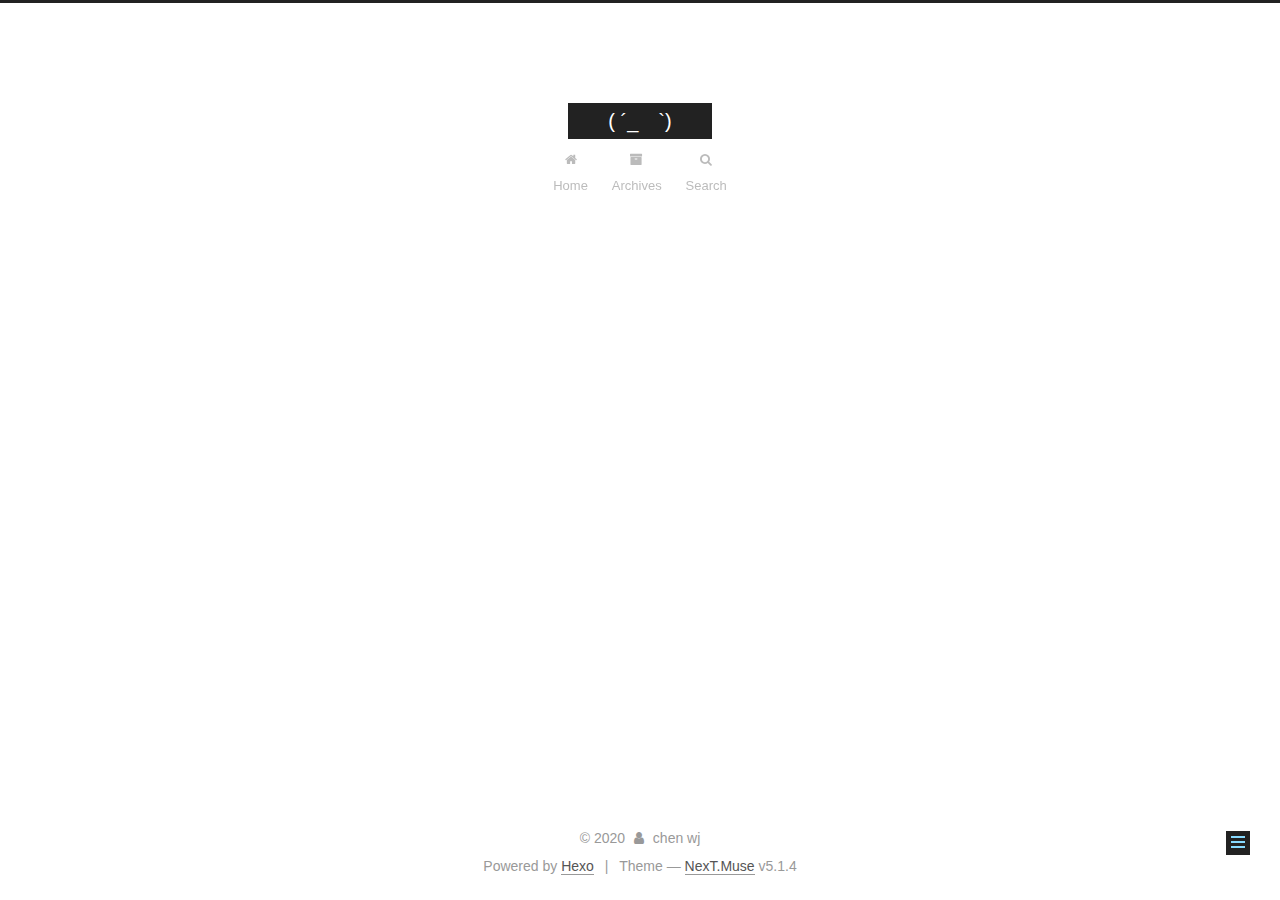
==== about/index.html @ 07bb6205 "Site updated: 2020-03-21 17:25:52" ====
<!DOCTYPE html>



  


<html class="theme-next muse use-motion" lang="zh">
<head>
  <meta charset="UTF-8"/>
<meta http-equiv="X-UA-Compatible" content="IE=edge" />
<meta name="viewport" content="width=device-width, initial-scale=1, maximum-scale=1"/>
<meta name="theme-color" content="#222">









<meta http-equiv="Cache-Control" content="no-transform" />
<meta http-equiv="Cache-Control" content="no-siteapp" />
















  
  
  <link href="/lib/fancybox/source/jquery.fancybox.css?v=2.1.5" rel="stylesheet" type="text/css" />







<link href="/lib/font-awesome/css/font-awesome.min.css?v=4.6.2" rel="stylesheet" type="text/css" />

<link href="/css/main.css?v=5.1.4" rel="stylesheet" type="text/css" />


  <link rel="apple-touch-icon" sizes="180x180" href="/images/apple-touch-icon-next.png?v=5.1.4">


  <link rel="icon" type="image/png" sizes="32x32" href="/images/favicon-32x32-next.png?v=5.1.4">


  <link rel="icon" type="image/png" sizes="16x16" href="/images/favicon-16x16-next.png?v=5.1.4">


  <link rel="mask-icon" href="/images/logo.svg?v=5.1.4" color="#222">





  <meta name="keywords" content="Hexo, NexT" />










<meta property="og:type" content="website">
<meta property="og:title" content="about">
<meta property="og:url" content="http://yoursite.com/about/index.html">
<meta property="og:site_name" content="( ´_ゝ&#96;)">
<meta property="og:locale" content="zh">
<meta property="article:published_time" content="2020-03-21T09:19:40.000Z">
<meta property="article:modified_time" content="2020-03-21T09:19:40.136Z">
<meta property="article:author" content="chen wj">
<meta name="twitter:card" content="summary">



<script type="text/javascript" id="hexo.configurations">
  var NexT = window.NexT || {};
  var CONFIG = {
    root: '/',
    scheme: 'Muse',
    version: '5.1.4',
    sidebar: {"position":"left","display":"post","offset":12,"b2t":false,"scrollpercent":false,"onmobile":false},
    fancybox: true,
    tabs: true,
    motion: {"enable":true,"async":false,"transition":{"post_block":"fadeIn","post_header":"slideDownIn","post_body":"slideDownIn","coll_header":"slideLeftIn","sidebar":"slideUpIn"}},
    duoshuo: {
      userId: '0',
      author: 'Author'
    },
    algolia: {
      applicationID: '',
      apiKey: '',
      indexName: '',
      hits: {"per_page":10},
      labels: {"input_placeholder":"Search for Posts","hits_empty":"We didn't find any results for the search: ${query}","hits_stats":"${hits} results found in ${time} ms"}
    }
  };
</script>



  <link rel="canonical" href="http://yoursite.com/about/"/>





  <title>about | ( ´_ゝ`)</title>
  








<meta name="generator" content="Hexo 4.2.0"></head>

<body itemscope itemtype="http://schema.org/WebPage" lang="zh">

  
  
    
  

  <div class="container sidebar-position-left page-post-detail">
    <div class="headband"></div>

    <header id="header" class="header" itemscope itemtype="http://schema.org/WPHeader">
      <div class="header-inner"><div class="site-brand-wrapper">
  <div class="site-meta ">
    

    <div class="custom-logo-site-title">
      <a href="/"  class="brand" rel="start">
        <span class="logo-line-before"><i></i></span>
        <span class="site-title">( ´_ゝ`)</span>
        <span class="logo-line-after"><i></i></span>
      </a>
    </div>
      
        <p class="site-subtitle"></p>
      
  </div>

  <div class="site-nav-toggle">
    <button>
      <span class="btn-bar"></span>
      <span class="btn-bar"></span>
      <span class="btn-bar"></span>
    </button>
  </div>
</div>

<nav class="site-nav">
  

  
    <ul id="menu" class="menu">
      
        
        <li class="menu-item menu-item-home">
          <a href="/" rel="section">
            
              <i class="menu-item-icon fa fa-fw fa-home"></i> <br />
            
            Home
          </a>
        </li>
      
        
        <li class="menu-item menu-item-archives">
          <a href="/archives/" rel="section">
            
              <i class="menu-item-icon fa fa-fw fa-archive"></i> <br />
            
            Archives
          </a>
        </li>
      

      
        <li class="menu-item menu-item-search">
          
            <a href="javascript:;" class="popup-trigger">
          
            
              <i class="menu-item-icon fa fa-search fa-fw"></i> <br />
            
            Search
          </a>
        </li>
      
    </ul>
  

  
    <div class="site-search">
      
  <div class="popup search-popup local-search-popup">
  <div class="local-search-header clearfix">
    <span class="search-icon">
      <i class="fa fa-search"></i>
    </span>
    <span class="popup-btn-close">
      <i class="fa fa-times-circle"></i>
    </span>
    <div class="local-search-input-wrapper">
      <input autocomplete="off"
             placeholder="Searching..." spellcheck="false"
             type="text" id="local-search-input">
    </div>
  </div>
  <div id="local-search-result"></div>
</div>



    </div>
  
</nav>



 </div>
    </header>

    <main id="main" class="main">
      <div class="main-inner">
        <div class="content-wrap">
          <div id="content" class="content">
            

  <div id="posts" class="posts-expand">
    
    
    
    <div class="post-block page">
      <header class="post-header">

	<h1 class="post-title" itemprop="name headline">about</h1>



</header>

      
      
      
      <div class="post-body">
        
        
          
        
      </div>
      
      
      
    </div>
    
    
    
  </div>


          </div>
          


          

  



        </div>
        
          
  
  <div class="sidebar-toggle">
    <div class="sidebar-toggle-line-wrap">
      <span class="sidebar-toggle-line sidebar-toggle-line-first"></span>
      <span class="sidebar-toggle-line sidebar-toggle-line-middle"></span>
      <span class="sidebar-toggle-line sidebar-toggle-line-last"></span>
    </div>
  </div>

  <aside id="sidebar" class="sidebar">
    
    <div class="sidebar-inner">

      

      

      <section class="site-overview-wrap sidebar-panel sidebar-panel-active">
        <div class="site-overview">
          <div class="site-author motion-element" itemprop="author" itemscope itemtype="http://schema.org/Person">
            
              <p class="site-author-name" itemprop="name">chen wj</p>
              <p class="site-description motion-element" itemprop="description"></p>
          </div>

          <nav class="site-state motion-element">

            
              <div class="site-state-item site-state-posts">
              
                <a href="/archives/%7C%7Carchive">
              
                  <span class="site-state-item-count">2</span>
                  <span class="site-state-item-name">posts</span>
                </a>
              </div>
            

            

            

          </nav>

          

          

          
          

          
          

          

        </div>
      </section>

      

      

    </div>
  </aside>


        
      </div>
    </main>

    <footer id="footer" class="footer">
      <div class="footer-inner">
        <div class="copyright">&copy; <span itemprop="copyrightYear">2020</span>
  <span class="with-love">
    <i class="fa fa-user"></i>
  </span>
  <span class="author" itemprop="copyrightHolder">chen wj</span>

  
</div>


  <div class="powered-by">Powered by <a class="theme-link" target="_blank" href="https://hexo.io">Hexo</a></div>



  <span class="post-meta-divider">|</span>



  <div class="theme-info">Theme &mdash; <a class="theme-link" target="_blank" href="https://github.com/iissnan/hexo-theme-next">NexT.Muse</a> v5.1.4</div>




        







        
      </div>
    </footer>

    
      <div class="back-to-top">
        <i class="fa fa-arrow-up"></i>
        
      </div>
    

    

  </div>

  

<script type="text/javascript">
  if (Object.prototype.toString.call(window.Promise) !== '[object Function]') {
    window.Promise = null;
  }
</script>









  












  
  
    <script type="text/javascript" src="/lib/jquery/index.js?v=2.1.3"></script>
  

  
  
    <script type="text/javascript" src="/lib/fastclick/lib/fastclick.min.js?v=1.0.6"></script>
  

  
  
    <script type="text/javascript" src="/lib/jquery_lazyload/jquery.lazyload.js?v=1.9.7"></script>
  

  
  
    <script type="text/javascript" src="/lib/velocity/velocity.min.js?v=1.2.1"></script>
  

  
  
    <script type="text/javascript" src="/lib/velocity/velocity.ui.min.js?v=1.2.1"></script>
  

  
  
    <script type="text/javascript" src="/lib/fancybox/source/jquery.fancybox.pack.js?v=2.1.5"></script>
  


  


  <script type="text/javascript" src="/js/src/utils.js?v=5.1.4"></script>

  <script type="text/javascript" src="/js/src/motion.js?v=5.1.4"></script>



  
  

  
  <script type="text/javascript" src="/js/src/scrollspy.js?v=5.1.4"></script>
<script type="text/javascript" src="/js/src/post-details.js?v=5.1.4"></script>



  


  <script type="text/javascript" src="/js/src/bootstrap.js?v=5.1.4"></script>



  


  




	





  





  












  

  <script type="text/javascript">
    // Popup Window;
    var isfetched = false;
    var isXml = true;
    // Search DB path;
    var search_path = "search.xml";
    if (search_path.length === 0) {
      search_path = "search.xml";
    } else if (/json$/i.test(search_path)) {
      isXml = false;
    }
    var path = "/" + search_path;
    // monitor main search box;

    var onPopupClose = function (e) {
      $('.popup').hide();
      $('#local-search-input').val('');
      $('.search-result-list').remove();
      $('#no-result').remove();
      $(".local-search-pop-overlay").remove();
      $('body').css('overflow', '');
    }

    function proceedsearch() {
      $("body")
        .append('<div class="search-popup-overlay local-search-pop-overlay"></div>')
        .css('overflow', 'hidden');
      $('.search-popup-overlay').click(onPopupClose);
      $('.popup').toggle();
      var $localSearchInput = $('#local-search-input');
      $localSearchInput.attr("autocapitalize", "none");
      $localSearchInput.attr("autocorrect", "off");
      $localSearchInput.focus();
    }

    // search function;
    var searchFunc = function(path, search_id, content_id) {
      'use strict';

      // start loading animation
      $("body")
        .append('<div class="search-popup-overlay local-search-pop-overlay">' +
          '<div id="search-loading-icon">' +
          '<i class="fa fa-spinner fa-pulse fa-5x fa-fw"></i>' +
          '</div>' +
          '</div>')
        .css('overflow', 'hidden');
      $("#search-loading-icon").css('margin', '20% auto 0 auto').css('text-align', 'center');

      $.ajax({
        url: path,
        dataType: isXml ? "xml" : "json",
        async: true,
        success: function(res) {
          // get the contents from search data
          isfetched = true;
          $('.popup').detach().appendTo('.header-inner');
          var datas = isXml ? $("entry", res).map(function() {
            return {
              title: $("title", this).text(),
              content: $("content",this).text(),
              url: $("url" , this).text()
            };
          }).get() : res;
          var input = document.getElementById(search_id);
          var resultContent = document.getElementById(content_id);
          var inputEventFunction = function() {
            var searchText = input.value.trim().toLowerCase();
            var keywords = searchText.split(/[\s\-]+/);
            if (keywords.length > 1) {
              keywords.push(searchText);
            }
            var resultItems = [];
            if (searchText.length > 0) {
              // perform local searching
              datas.forEach(function(data) {
                var isMatch = false;
                var hitCount = 0;
                var searchTextCount = 0;
                var title = data.title.trim();
                var titleInLowerCase = title.toLowerCase();
                var content = data.content.trim().replace(/<[^>]+>/g,"");
                var contentInLowerCase = content.toLowerCase();
                var articleUrl = decodeURIComponent(data.url);
                var indexOfTitle = [];
                var indexOfContent = [];
                // only match articles with not empty titles
                if(title != '') {
                  keywords.forEach(function(keyword) {
                    function getIndexByWord(word, text, caseSensitive) {
                      var wordLen = word.length;
                      if (wordLen === 0) {
                        return [];
                      }
                      var startPosition = 0, position = [], index = [];
                      if (!caseSensitive) {
                        text = text.toLowerCase();
                        word = word.toLowerCase();
                      }
                      while ((position = text.indexOf(word, startPosition)) > -1) {
                        index.push({position: position, word: word});
                        startPosition = position + wordLen;
                      }
                      return index;
                    }

                    indexOfTitle = indexOfTitle.concat(getIndexByWord(keyword, titleInLowerCase, false));
                    indexOfContent = indexOfContent.concat(getIndexByWord(keyword, contentInLowerCase, false));
                  });
                  if (indexOfTitle.length > 0 || indexOfContent.length > 0) {
                    isMatch = true;
                    hitCount = indexOfTitle.length + indexOfContent.length;
                  }
                }

                // show search results

                if (isMatch) {
                  // sort index by position of keyword

                  [indexOfTitle, indexOfContent].forEach(function (index) {
                    index.sort(function (itemLeft, itemRight) {
                      if (itemRight.position !== itemLeft.position) {
                        return itemRight.position - itemLeft.position;
                      } else {
                        return itemLeft.word.length - itemRight.word.length;
                      }
                    });
                  });

                  // merge hits into slices

                  function mergeIntoSlice(text, start, end, index) {
                    var item = index[index.length - 1];
                    var position = item.position;
                    var word = item.word;
                    var hits = [];
                    var searchTextCountInSlice = 0;
                    while (position + word.length <= end && index.length != 0) {
                      if (word === searchText) {
                        searchTextCountInSlice++;
                      }
                      hits.push({position: position, length: word.length});
                      var wordEnd = position + word.length;

                      // move to next position of hit

                      index.pop();
                      while (index.length != 0) {
                        item = index[index.length - 1];
                        position = item.position;
                        word = item.word;
                        if (wordEnd > position) {
                          index.pop();
                        } else {
                          break;
                        }
                      }
                    }
                    searchTextCount += searchTextCountInSlice;
                    return {
                      hits: hits,
                      start: start,
                      end: end,
                      searchTextCount: searchTextCountInSlice
                    };
                  }

                  var slicesOfTitle = [];
                  if (indexOfTitle.length != 0) {
                    slicesOfTitle.push(mergeIntoSlice(title, 0, title.length, indexOfTitle));
                  }

                  var slicesOfContent = [];
                  while (indexOfContent.length != 0) {
                    var item = indexOfContent[indexOfContent.length - 1];
                    var position = item.position;
                    var word = item.word;
                    // cut out 100 characters
                    var start = position - 20;
                    var end = position + 80;
                    if(start < 0){
                      start = 0;
                    }
                    if (end < position + word.length) {
                      end = position + word.length;
                    }
                    if(end > content.length){
                      end = content.length;
                    }
                    slicesOfContent.push(mergeIntoSlice(content, start, end, indexOfContent));
                  }

                  // sort slices in content by search text's count and hits' count

                  slicesOfContent.sort(function (sliceLeft, sliceRight) {
                    if (sliceLeft.searchTextCount !== sliceRight.searchTextCount) {
                      return sliceRight.searchTextCount - sliceLeft.searchTextCount;
                    } else if (sliceLeft.hits.length !== sliceRight.hits.length) {
                      return sliceRight.hits.length - sliceLeft.hits.length;
                    } else {
                      return sliceLeft.start - sliceRight.start;
                    }
                  });

                  // select top N slices in content

                  var upperBound = parseInt('1');
                  if (upperBound >= 0) {
                    slicesOfContent = slicesOfContent.slice(0, upperBound);
                  }

                  // highlight title and content

                  function highlightKeyword(text, slice) {
                    var result = '';
                    var prevEnd = slice.start;
                    slice.hits.forEach(function (hit) {
                      result += text.substring(prevEnd, hit.position);
                      var end = hit.position + hit.length;
                      result += '<b class="search-keyword">' + text.substring(hit.position, end) + '</b>';
                      prevEnd = end;
                    });
                    result += text.substring(prevEnd, slice.end);
                    return result;
                  }

                  var resultItem = '';

                  if (slicesOfTitle.length != 0) {
                    resultItem += "<li><a href='" + articleUrl + "' class='search-result-title'>" + highlightKeyword(title, slicesOfTitle[0]) + "</a>";
                  } else {
                    resultItem += "<li><a href='" + articleUrl + "' class='search-result-title'>" + title + "</a>";
                  }

                  slicesOfContent.forEach(function (slice) {
                    resultItem += "<a href='" + articleUrl + "'>" +
                      "<p class=\"search-result\">" + highlightKeyword(content, slice) +
                      "...</p>" + "</a>";
                  });

                  resultItem += "</li>";
                  resultItems.push({
                    item: resultItem,
                    searchTextCount: searchTextCount,
                    hitCount: hitCount,
                    id: resultItems.length
                  });
                }
              })
            };
            if (keywords.length === 1 && keywords[0] === "") {
              resultContent.innerHTML = '<div id="no-result"><i class="fa fa-search fa-5x" /></div>'
            } else if (resultItems.length === 0) {
              resultContent.innerHTML = '<div id="no-result"><i class="fa fa-frown-o fa-5x" /></div>'
            } else {
              resultItems.sort(function (resultLeft, resultRight) {
                if (resultLeft.searchTextCount !== resultRight.searchTextCount) {
                  return resultRight.searchTextCount - resultLeft.searchTextCount;
                } else if (resultLeft.hitCount !== resultRight.hitCount) {
                  return resultRight.hitCount - resultLeft.hitCount;
                } else {
                  return resultRight.id - resultLeft.id;
                }
              });
              var searchResultList = '<ul class=\"search-result-list\">';
              resultItems.forEach(function (result) {
                searchResultList += result.item;
              })
              searchResultList += "</ul>";
              resultContent.innerHTML = searchResultList;
            }
          }

          if ('auto' === 'auto') {
            input.addEventListener('input', inputEventFunction);
          } else {
            $('.search-icon').click(inputEventFunction);
            input.addEventListener('keypress', function (event) {
              if (event.keyCode === 13) {
                inputEventFunction();
              }
            });
          }

          // remove loading animation
          $(".local-search-pop-overlay").remove();
          $('body').css('overflow', '');

          proceedsearch();
        }
      });
    }

    // handle and trigger popup window;
    $('.popup-trigger').click(function(e) {
      e.stopPropagation();
      if (isfetched === false) {
        searchFunc(path, 'local-search-input', 'local-search-result');
      } else {
        proceedsearch();
      };
    });

    $('.popup-btn-close').click(onPopupClose);
    $('.popup').click(function(e){
      e.stopPropagation();
    });
    $(document).on('keyup', function (event) {
      var shouldDismissSearchPopup = event.which === 27 &&
        $('.search-popup').is(':visible');
      if (shouldDismissSearchPopup) {
        onPopupClose();
      }
    });
  </script>





  

  

  

  
  

  

  

  

</body>
</html>
---- css/main.css ----
/* normalize.css v3.0.2 | MIT License | git.io/normalize */
html {
  font-family: sans-serif; /* 1 */
  -ms-text-size-adjust: 100%; /* 2 */
  -webkit-text-size-adjust: 100%; /* 2 */
}
body {
  margin: 0;
}
article,
aside,
details,
figcaption,
figure,
footer,
header,
hgroup,
main,
menu,
nav,
section,
summary {
  display: block;
}
audio,
canvas,
progress,
video {
  display: inline-block; /* 1 */
  vertical-align: baseline; /* 2 */
}
audio:not([controls]) {
  display: none;
  height: 0;
}
[hidden],
template {
  display: none;
}
a {
  background-color: transparent;
}
a:active,
a:hover {
  outline: 0;
}
abbr[title] {
  border-bottom: 1px dotted;
}
b,
strong {
  font-weight: bold;
}
dfn {
  font-style: italic;
}
h1 {
  font-size: 2em;
  margin: 0.67em 0;
}
mark {
  background: #ff0;
  color: #000;
}
small {
  font-size: 80%;
}
sub,
sup {
  font-size: 75%;
  line-height: 0;
  position: relative;
  vertical-align: baseline;
}
sup {
  top: -0.5em;
}
sub {
  bottom: -0.25em;
}
img {
  border: 0;
}
svg:not(:root) {
  overflow: hidden;
}
figure {
  margin: 1em 40px;
}
hr {
  -moz-box-sizing: content-box;
  box-sizing: content-box;
  height: 0;
}
pre {
  overflow: auto;
}
code,
kbd,
pre,
samp {
  font-family: monospace, monospace;
  font-size: 1em;
}
button,
input,
optgroup,
select,
textarea {
  color: inherit; /* 1 */
  font: inherit; /* 2 */
  margin: 0; /* 3 */
}
button {
  overflow: visible;
}
button,
select {
  text-transform: none;
}
button,
html input[type="button"],
input[type="reset"],
input[type="submit"] {
  -webkit-appearance: button; /* 2 */
  cursor: pointer; /* 3 */
}
button[disabled],
html input[disabled] {
  cursor: default;
}
button::-moz-focus-inner,
input::-moz-focus-inner {
  border: 0;
  padding: 0;
}
input {
  line-height: normal;
}
input[type="checkbox"],
input[type="radio"] {
  box-sizing: border-box; /* 1 */
  padding: 0; /* 2 */
}
input[type="number"]::-webkit-inner-spin-button,
input[type="number"]::-webkit-outer-spin-button {
  height: auto;
}
input[type="search"] {
  -webkit-appearance: textfield; /* 1 */
  -moz-box-sizing: content-box;
  -webkit-box-sizing: content-box; /* 2 */
  box-sizing: content-box;
}
input[type="search"]::-webkit-search-cancel-button,
input[type="search"]::-webkit-search-decoration {
  -webkit-appearance: none;
}
fieldset {
  border: 1px solid #c0c0c0;
  margin: 0 2px;
  padding: 0.35em 0.625em 0.75em;
}
legend {
  border: 0; /* 1 */
  padding: 0; /* 2 */
}
textarea {
  overflow: auto;
}
optgroup {
  font-weight: bold;
}
table {
  border-collapse: collapse;
  border-spacing: 0;
}
td,
th {
  padding: 0;
}
::selection {
  background: #262a30;
  color: #fff;
}
body {
  position: relative;
  font-family: 'Lato', "PingFang SC", "Microsoft YaHei", sans-serif;
  font-size: 14px;
  line-height: 2;
  color: #555;
  background: #fff;
}
@media (max-width: 767px) {
  body {
    padding-right: 0 !important;
  }
}
@media (min-width: 768px) and (max-width: 991px) {
  body {
    padding-right: 0 !important;
  }
}
@media (min-width: 1600px) {
  body {
    font-size: 16px;
  }
}
h1,
h2,
h3,
h4,
h5,
h6 {
  margin: 0;
  padding: 0;
  font-weight: bold;
  line-height: 1.5;
  font-family: 'Lato', "PingFang SC", "Microsoft YaHei", sans-serif;
}
h2,
h3,
h4,
h5,
h6 {
  margin: 20px 0 15px;
}
h1 {
  font-size: 22px;
}
@media (max-width: 767px) {
  h1 {
    font-size: 18px;
  }
}
h2 {
  font-size: 20px;
}
@media (max-width: 767px) {
  h2 {
    font-size: 16px;
  }
}
h3 {
  font-size: 18px;
}
@media (max-width: 767px) {
  h3 {
    font-size: 14px;
  }
}
h4 {
  font-size: 16px;
}
@media (max-width: 767px) {
  h4 {
    font-size: 12px;
  }
}
h5 {
  font-size: 14px;
}
@media (max-width: 767px) {
  h5 {
    font-size: 10px;
  }
}
h6 {
  font-size: 12px;
}
@media (max-width: 767px) {
  h6 {
    font-size: 8px;
  }
}
p {
  margin: 0 0 20px 0;
}
a {
  color: #555;
  text-decoration: none;
  outline: none;
  border-bottom: 1px solid #999;
  word-wrap: break-word;
}
a:hover {
  color: #222;
  border-bottom-color: #222;
}
blockquote {
  margin: 0;
  padding: 0;
}
img {
  display: block;
  margin: auto;
  max-width: 100%;
  height: auto;
}
hr {
  margin: 40px 0;
  height: 3px;
  border: none;
  background-color: #ddd;
  background-image: repeating-linear-gradient(-45deg, #fff, #fff 4px, transparent 4px, transparent 8px);
}
blockquote {
  padding: 0 15px;
  color: #666;
  border-left: 4px solid #ddd;
}
blockquote cite::before {
  content: "-";
  padding: 0 5px;
}
dt {
  font-weight: 700;
}
dd {
  margin: 0;
  padding: 0;
}
kbd {
  border: 1px solid #ccc;
  border-radius: 0.2em;
  box-shadow: 0.1em 0.1em 0.2em rgba(0,0,0,0.1);
  background-color: #f9f9f9;
  font-family: inherit;
  background-image: -webkit-linear-gradient(top, #eee, #fff, #eee);
  padding: 0.1em 0.3em;
  white-space: nowrap;
}
.text-left {
  text-align: left;
}
.text-center {
  text-align: center;
}
.text-right {
  text-align: right;
}
.text-justify {
  text-align: justify;
}
.text-nowrap {
  white-space: nowrap;
}
.text-lowercase {
  text-transform: lowercase;
}
.text-uppercase {
  text-transform: uppercase;
}
.text-capitalize {
  text-transform: capitalize;
}
.center-block {
  display: block;
  margin-left: auto;
  margin-right: auto;
}
.clearfix:before,
.clearfix:after {
  content: " ";
  display: table;
}
.clearfix:after {
  clear: both;
}
.pullquote {
  width: 45%;
}
.pullquote.left {
  float: left;
  margin-left: 5px;
  margin-right: 10px;
}
.pullquote.right {
  float: right;
  margin-left: 10px;
  margin-right: 5px;
}
.affix.affix.affix {
  position: fixed;
}
.translation {
  margin-top: -20px;
  font-size: 14px;
  color: #999;
}
.scrollbar-measure {
  width: 100px;
  height: 100px;
  overflow: scroll;
  position: absolute;
  top: -9999px;
}
.use-motion .motion-element {
  opacity: 0;
}
table {
  margin: 20px 0;
  width: 100%;
  border-collapse: collapse;
  border-spacing: 0;
  border: 1px solid #ddd;
  font-size: 14px;
  table-layout: fixed;
  word-wrap: break-all;
}
table>tbody>tr:nth-of-type(odd) {
  background-color: #f9f9f9;
}
table>tbody>tr:hover {
  background-color: #f5f5f5;
}
caption,
th,
td {
  padding: 8px;
  text-align: left;
  vertical-align: middle;
  font-weight: normal;
}
th,
td {
  border-bottom: 3px solid #ddd;
  border-right: 1px solid #eee;
}
th {
  padding-bottom: 10px;
  font-weight: 700;
}
td {
  border-bottom-width: 1px;
}
html,
body {
  height: 100%;
}
.container {
  position: relative;
  min-height: 100%;
}
.header-inner {
  margin: 0 auto;
  padding: 100px 0 70px;
  width: 700px;
}
@media (min-width: 1600px) {
  .container .header-inner {
    width: 900px;
  }
}
.main {
  padding-bottom: 150px;
}
.main-inner {
  margin: 0 auto;
  width: 700px;
}
@media (min-width: 1600px) {
  .container .main-inner {
    width: 900px;
  }
}
.footer {
  position: absolute;
  left: 0;
  bottom: 0;
  width: 100%;
  min-height: 50px;
}
.footer-inner {
  box-sizing: border-box;
  margin: 20px auto;
  width: 700px;
}
@media (min-width: 1600px) {
  .container .footer-inner {
    width: 900px;
  }
}
pre,
.highlight {
  overflow: auto;
  margin: 20px 0;
  padding: 0;
  font-size: 13px;
  color: #4d4d4c;
  background: #f7f7f7;
  line-height: 1.6;
}
pre,
code {
  font-family: consolas, Menlo, "PingFang SC", "Microsoft YaHei", monospace;
}
code {
  padding: 2px 4px;
  word-wrap: break-word;
  color: #555;
  background: #eee;
  border-radius: 3px;
  font-size: 13px;
}
pre {
  padding: 10px;
}
pre code {
  padding: 0;
  color: #4d4d4c;
  background: none;
  text-shadow: none;
}
.highlight {
  border-radius: 1px;
}
.highlight pre {
  border: none;
  margin: 0;
  padding: 10px 0;
}
.highlight table {
  margin: 0;
  width: auto;
  border: none;
}
.highlight td {
  border: none;
  padding: 0;
}
.highlight figcaption {
  font-size: 1em;
  color: #4d4d4c;
  line-height: 1em;
  margin-bottom: 1em;
}
.highlight figcaption:before,
.highlight figcaption:after {
  content: " ";
  display: table;
}
.highlight figcaption:after {
  clear: both;
}
.highlight figcaption a {
  float: right;
  color: #4d4d4c;
}
.highlight figcaption a:hover {
  border-bottom-color: #4d4d4c;
}
.highlight .gutter pre {
  padding-left: 10px;
  padding-right: 10px;
  color: #869194;
  text-align: right;
  background-color: #eff2f3;
}
.highlight .code pre {
  width: 100%;
  padding-left: 10px;
  padding-right: 10px;
  background-color: #f7f7f7;
}
.highlight .line {
  height: 20px;
}
.gutter {
  -webkit-user-select: none;
  -moz-user-select: none;
  -ms-user-select: none;
  user-select: none;
}
.gist table {
  width: auto;
}
.gist table td {
  border: none;
}
pre .deletion {
  background: #fdd;
}
pre .addition {
  background: #dfd;
}
pre .meta {
  color: #8959a8;
}
pre .comment {
  color: #8e908c;
}
pre .variable,
pre .attribute,
pre .tag,
pre .regexp,
pre .ruby .constant,
pre .xml .tag .title,
pre .xml .pi,
pre .xml .doctype,
pre .html .doctype,
pre .css .id,
pre .css .class,
pre .css .pseudo {
  color: #c82829;
}
pre .number,
pre .preprocessor,
pre .built_in,
pre .literal,
pre .params,
pre .constant,
pre .command {
  color: #f5871f;
}
pre .ruby .class .title,
pre .css .rules .attribute,
pre .string,
pre .value,
pre .inheritance,
pre .header,
pre .ruby .symbol,
pre .xml .cdata,
pre .special,
pre .number,
pre .formula {
  color: #718c00;
}
pre .title,
pre .css .hexcolor {
  color: #3e999f;
}
pre .function,
pre .python .decorator,
pre .python .title,
pre .ruby .function .title,
pre .ruby .title .keyword,
pre .perl .sub,
pre .javascript .title,
pre .coffeescript .title {
  color: #4271ae;
}
pre .keyword,
pre .javascript .function {
  color: #8959a8;
}
.full-image.full-image.full-image.full-image {
  border: none;
  max-width: 100%;
  width: auto;
  margin: 20px auto 25px;
}
@media (min-width: 992px) {
  .full-image.full-image.full-image.full-image {
    max-width: none;
    width: 110%;
    margin: 25px -5%;
  }
}
.blockquote-center,
.page-home .post-type-quote blockquote,
.page-post-detail .post-type-quote blockquote {
  position: relative;
  margin: 40px 0;
  padding: 0;
  border-left: none;
  text-align: center;
}
.blockquote-center::before,
.page-home .post-type-quote blockquote::before,
.page-post-detail .post-type-quote blockquote::before,
.blockquote-center::after,
.page-home .post-type-quote blockquote::after,
.page-post-detail .post-type-quote blockquote::after {
  position: absolute;
  content: ' ';
  display: block;
  width: 100%;
  height: 24px;
  opacity: 0.2;
  background-repeat: no-repeat;
  background-position: 0 -6px;
  background-size: 22px 22px;
}
.blockquote-center::before,
.page-home .post-type-quote blockquote::before,
.page-post-detail .post-type-quote blockquote::before {
  top: -20px;
  background-image: url("../images/quote-l.svg");
  border-top: 1px solid #ccc;
}
.blockquote-center::after,
.page-home .post-type-quote blockquote::after,
.page-post-detail .post-type-quote blockquote::after {
  bottom: -20px;
  background-image: url("../images/quote-r.svg");
  border-bottom: 1px solid #ccc;
  background-position: 100% 8px;
}
.blockquote-center p,
.page-home .post-type-quote blockquote p,
.page-post-detail .post-type-quote blockquote p,
.blockquote-center div,
.page-home .post-type-quote blockquote div,
.page-post-detail .post-type-quote blockquote div {
  text-align: center;
}
.post .post-body .group-picture img {
  box-sizing: border-box;
  padding: 0 3px;
  border: none;
}
.post .group-picture-row {
  overflow: hidden;
  margin-top: 6px;
}
.post .group-picture-row:first-child {
  margin-top: 0;
}
.post .group-picture-column {
  float: left;
}
.page-post-detail .post-body .group-picture-column {
  float: none;
  margin-top: 10px;
  width: auto !important;
}
.page-post-detail .post-body .group-picture-column img {
  margin: 0 auto;
}
.page-archive .group-picture-container {
  overflow: hidden;
}
.page-archive .group-picture-row {
  float: left;
}
.page-archive .group-picture-row:first-child {
  margin-top: 6px;
}
.page-archive .group-picture-column {
  max-width: 150px;
  max-height: 150px;
}
.post-body .note {
  position: relative;
  padding: 15px;
  margin-bottom: 20px;
  border: 1px solid #eee;
  border-left-width: 5px;
  border-radius: 3px;
}
.post-body .note h2,
.post-body .note h3,
.post-body .note h4,
.post-body .note h5,
.post-body .note h6 {
  margin-top: 0;
  margin-bottom: 0;
  border-bottom: initial;
  padding-top: 0 !important;
}
.post-body .note p:first-child,
.post-body .note ul:first-child,
.post-body .note ol:first-child,
.post-body .note table:first-child,
.post-body .note pre:first-child,
.post-body .note blockquote:first-child {
  margin-top: 0;
}
.post-body .note p:last-child,
.post-body .note ul:last-child,
.post-body .note ol:last-child,
.post-body .note table:last-child,
.post-body .note pre:last-child,
.post-body .note blockquote:last-child {
  margin-bottom: 0;
}
.post-body .note.default {
  border-left-color: #777;
}
.post-body .note.default h2,
.post-body .note.default h3,
.post-body .note.default h4,
.post-body .note.default h5,
.post-body .note.default h6 {
  color: #777;
}
.post-body .note.primary {
  border-left-color: #6f42c1;
}
.post-body .note.primary h2,
.post-body .note.primary h3,
.post-body .note.primary h4,
.post-body .note.primary h5,
.post-body .note.primary h6 {
  color: #6f42c1;
}
.post-body .note.info {
  border-left-color: #428bca;
}
.post-body .note.info h2,
.post-body .note.info h3,
.post-body .note.info h4,
.post-body .note.info h5,
.post-body .note.info h6 {
  color: #428bca;
}
.post-body .note.success {
  border-left-color: #5cb85c;
}
.post-body .note.success h2,
.post-body .note.success h3,
.post-body .note.success h4,
.post-body .note.success h5,
.post-body .note.success h6 {
  color: #5cb85c;
}
.post-body .note.warning {
  border-left-color: #f0ad4e;
}
.post-body .note.warning h2,
.post-body .note.warning h3,
.post-body .note.warning h4,
.post-body .note.warning h5,
.post-body .note.warning h6 {
  color: #f0ad4e;
}
.post-body .note.danger {
  border-left-color: #d9534f;
}
.post-body .note.danger h2,
.post-body .note.danger h3,
.post-body .note.danger h4,
.post-body .note.danger h5,
.post-body .note.danger h6 {
  color: #d9534f;
}
.post-body .label {
  display: inline;
  padding: 0 2px;
  white-space: nowrap;
}
.post-body .label.default {
  background-color: #f0f0f0;
}
.post-body .label.primary {
  background-color: #efe6f7;
}
.post-body .label.info {
  background-color: #e5f2f8;
}
.post-body .label.success {
  background-color: #e7f4e9;
}
.post-body .label.warning {
  background-color: #fcf6e1;
}
.post-body .label.danger {
  background-color: #fae8eb;
}
.post-body .tabs {
  position: relative;
  display: block;
  margin-bottom: 20px;
  padding-top: 10px;
}
.post-body .tabs ul.nav-tabs {
  margin: 0;
  padding: 0;
  display: flex;
  margin-bottom: -1px;
}
@media (max-width: 413px) {
  .post-body .tabs ul.nav-tabs {
    display: block;
    margin-bottom: 5px;
  }
}
.post-body .tabs ul.nav-tabs li.tab {
  list-style-type: none !important;
  margin: 0 0.25em 0 0;
  border-top: 3px solid transparent;
  border-left: 1px solid transparent;
  border-right: 1px solid transparent;
}
@media (max-width: 413px) {
  .post-body .tabs ul.nav-tabs li.tab {
    margin: initial;
    border-top: 1px solid transparent;
    border-left: 3px solid transparent;
    border-right: 1px solid transparent;
    border-bottom: 1px solid transparent;
  }
}
.post-body .tabs ul.nav-tabs li.tab a {
  outline: 0;
  border-bottom: initial;
  display: block;
  line-height: 1.8em;
  padding: 0.25em 0.75em;
  transition-duration: 0.2s;
  transition-timing-function: ease-out;
  transition-delay: 0s;
}
.post-body .tabs ul.nav-tabs li.tab a i {
  width: 1.285714285714286em;
}
.post-body .tabs ul.nav-tabs li.tab.active {
  border-top: 3px solid #fc6423;
  border-left: 1px solid #ddd;
  border-right: 1px solid #ddd;
  background-color: #fff;
}
@media (max-width: 413px) {
  .post-body .tabs ul.nav-tabs li.tab.active {
    border-top: 1px solid #ddd;
    border-left: 3px solid #fc6423;
    border-right: 1px solid #ddd;
    border-bottom: 1px solid #ddd;
  }
}
.post-body .tabs ul.nav-tabs li.tab.active a {
  cursor: default;
  color: #555;
}
.post-body .tabs .tab-content {
  background-color: #fff;
}
.post-body .tabs .tab-content .tab-pane {
  border: 1px solid #ddd;
  padding: 20px 20px 0 20px;
}
.post-body .tabs .tab-content .tab-pane:not(.active) {
  display: none !important;
}
.post-body .tabs .tab-content .tab-pane.active {
  display: block !important;
}
.btn {
  display: inline-block;
  padding: 0 20px;
  font-size: 14px;
  color: #fff;
  background: #222;
  border: 2px solid #222;
  text-decoration: none;
  border-radius: 0;
  transition-property: background-color;
  transition-duration: 0.2s;
  transition-timing-function: ease-in-out;
  transition-delay: 0s;
  line-height: 2;
}
.btn:hover {
  border-color: #222;
  color: #222;
  background: #fff;
}
.btn +.btn {
  margin: 0 0 8px 8px;
}
.btn .fa-fw {
  width: 1.285714285714286em;
  text-align: left;
}
.btn-bar {
  display: block;
  width: 22px;
  height: 2px;
  background: #555;
  border-radius: 1px;
}
.btn-bar+.btn-bar {
  margin-top: 4px;
}
.pagination {
  margin: 120px 0 40px;
  text-align: center;
  border-top: 1px solid #eee;
}
.page-number-basic,
.pagination .prev,
.pagination .next,
.pagination .page-number,
.pagination .space {
  display: inline-block;
  position: relative;
  top: -1px;
  margin: 0 10px;
  padding: 0 11px;
}
@media (max-width: 767px) {
  .page-number-basic,
  .pagination .prev,
  .pagination .next,
  .pagination .page-number,
  .pagination .space {
    margin: 0 5px;
  }
}
.pagination .prev,
.pagination .next,
.pagination .page-number {
  border-bottom: 0;
  border-top: 1px solid #eee;
  transition-property: border-color;
  transition-duration: 0.2s;
  transition-timing-function: ease-in-out;
  transition-delay: 0s;
}
.pagination .prev:hover,
.pagination .next:hover,
.pagination .page-number:hover {
  border-top-color: #222;
}
.pagination .space {
  padding: 0;
  margin: 0;
}
.pagination .prev {
  margin-left: 0;
}
.pagination .next {
  margin-right: 0;
}
.pagination .page-number.current {
  color: #fff;
  background: #ccc;
  border-top-color: #ccc;
}
@media (max-width: 767px) {
  .pagination {
    border-top: none;
  }
  .pagination .prev,
  .pagination .next,
  .pagination .page-number {
    margin-bottom: 10px;
    border-top: 0;
    border-bottom: 1px solid #eee;
    padding: 0 10px;
  }
  .pagination .prev:hover,
  .pagination .next:hover,
  .pagination .page-number:hover {
    border-bottom-color: #222;
  }
}
.comments {
  margin: 60px 20px 0;
}
.tag-cloud {
  text-align: center;
}
.tag-cloud a {
  display: inline-block;
  margin: 10px;
}
.back-to-top {
  box-sizing: border-box;
  position: fixed;
  bottom: -100px;
  right: 30px;
  z-index: 1050;
  padding: 0 6px;
  width: 24px;
  background: #222;
  font-size: 12px;
  opacity: 1;
  color: #fff;
  cursor: pointer;
  text-align: center;
  -webkit-transform: translateZ(0);
  transition-property: bottom;
  transition-duration: 0.2s;
  transition-timing-function: ease-in-out;
  transition-delay: 0s;
}
@media (min-width: 768px) and (max-width: 991px) {
  .back-to-top {
    display: none !important;
  }
}
@media (max-width: 767px) {
  .back-to-top {
    display: none !important;
  }
}
.back-to-top.back-to-top-on {
  bottom: 19px;
}
.header {
  background: transparent;
}
.header-inner {
  position: relative;
}
.headband {
  height: 3px;
  background: #222;
}
.site-meta {
  margin: 0;
  text-align: center;
}
@media (max-width: 767px) {
  .site-meta {
    text-align: center;
  }
}
.brand {
  position: relative;
  display: inline-block;
  padding: 0 40px;
  color: #fff;
  background: #222;
  border-bottom: none;
}
.brand:hover {
  color: #fff;
}
.logo {
  display: inline-block;
  margin-right: 5px;
  line-height: 36px;
  vertical-align: top;
}
.site-title {
  display: inline-block;
  vertical-align: top;
  line-height: 36px;
  font-size: 20px;
  font-weight: normal;
  font-family: 'Lato', "PingFang SC", "Microsoft YaHei", sans-serif;
}
.site-subtitle {
  margin-top: 10px;
  font-size: 13px;
  color: #999;
}
.use-motion .brand {
  opacity: 0;
}
.use-motion .logo,
.use-motion .site-title,
.use-motion .site-subtitle {
  opacity: 0;
  position: relative;
  top: -10px;
}
.site-nav-toggle {
  display: none;
  position: absolute;
  top: 10px;
  left: 10px;
}
@media (max-width: 767px) {
  .site-nav-toggle {
    display: block;
  }
}
.site-nav-toggle button {
  margin-top: 2px;
  padding: 9px 10px;
  background: transparent;
  border: none;
}
@media (max-width: 767px) {
  .site-nav {
    display: none;
    margin: 0 -10px;
    padding: 0 10px;
    clear: both;
    border-top: 1px solid #ddd;
  }
}
@media (min-width: 768px) and (max-width: 991px) {
  .site-nav {
    display: block !important;
  }
}
@media (min-width: 992px) {
  .site-nav {
    display: block !important;
  }
}
.menu {
  margin-top: 20px;
  padding-left: 0;
  text-align: center;
}
.menu .menu-item {
  display: inline-block;
  margin: 0 10px;
  list-style: none;
}
@media screen and (max-width: 767px) {
  .menu .menu-item {
    margin-top: 10px;
  }
}
.menu .menu-item a {
  display: block;
  font-size: 13px;
  line-height: inherit;
  border-bottom: 1px solid transparent;
  transition-property: border-color;
  transition-duration: 0.2s;
  transition-timing-function: ease-in-out;
  transition-delay: 0s;
}
.menu .menu-item a:hover {
  border-bottom-color: #222;
}
.menu .menu-item .fa {
  margin-right: 5px;
}
.use-motion .menu-item {
  opacity: 0;
}
.post-body {
  font-family: 'Lato', "PingFang SC", "Microsoft YaHei", sans-serif;
}
@media (max-width: 767px) {
  .post-body {
    word-break: break-word;
  }
}
.post-body .fancybox img {
  display: block !important;
  margin: 0 auto;
  cursor: pointer;
  cursor: zoom-in;
  cursor: -webkit-zoom-in;
}
.post-body .image-caption,
.post-body .figure .caption {
  margin: -20px auto 15px;
  text-align: center;
  font-size: 14px;
  color: #999;
  font-weight: bold;
  line-height: 1;
}
.post-sticky-flag {
  display: inline-block;
  font-size: 16px;
  -ms-transform: rotate(30deg);
  -webkit-transform: rotate(30deg);
  -moz-transform: rotate(30deg);
  -ms-transform: rotate(30deg);
  -o-transform: rotate(30deg);
  transform: rotate(30deg);
}
.use-motion .post-block,
.use-motion .pagination,
.use-motion .comments {
  opacity: 0;
}
.use-motion .post-header {
  opacity: 0;
}
.use-motion .post-body {
  opacity: 0;
}
.use-motion .collection-title {
  opacity: 0;
}
.posts-expand {
  padding-top: 40px;
}
@media (max-width: 767px) {
  .posts-expand {
    margin: 0 20px;
  }
  .post-body pre .gutter pre {
    padding-right: 10px;
  }
  .post-body .highlight {
    margin-left: 0px;
    margin-right: 0px;
    padding: 0;
  }
  .post-body .highlight .gutter pre {
    padding-right: 10px;
  }
}
@media (min-width: 992px) {
  .posts-expand .post-body {
    text-align: justify;
  }
}
.posts-expand .post-body h2,
.posts-expand .post-body h3,
.posts-expand .post-body h4,
.posts-expand .post-body h5,
.posts-expand .post-body h6 {
  padding-top: 10px;
}
.posts-expand .post-body h2 .header-anchor,
.posts-expand .post-body h3 .header-anchor,
.posts-expand .post-body h4 .header-anchor,
.posts-expand .post-body h5 .header-anchor,
.posts-expand .post-body h6 .header-anchor {
  float: right;
  margin-left: 10px;
  color: #ccc;
  border-bottom-style: none;
  visibility: hidden;
}
.posts-expand .post-body h2 .header-anchor:hover,
.posts-expand .post-body h3 .header-anchor:hover,
.posts-expand .post-body h4 .header-anchor:hover,
.posts-expand .post-body h5 .header-anchor:hover,
.posts-expand .post-body h6 .header-anchor:hover {
  color: inherit;
}
.posts-expand .post-body h2:hover .header-anchor,
.posts-expand .post-body h3:hover .header-anchor,
.posts-expand .post-body h4:hover .header-anchor,
.posts-expand .post-body h5:hover .header-anchor,
.posts-expand .post-body h6:hover .header-anchor {
  visibility: visible;
}
.posts-expand .post-body ul li {
  list-style: circle;
}
.posts-expand .post-body img {
  box-sizing: border-box;
  margin: auto;
  padding: 3px;
  border: 1px solid #ddd;
}
.posts-expand .post-body .fancybox img {
  margin: 0 auto 25px;
}
@media (max-width: 767px) {
  .posts-collapse {
    margin: 0 20px;
  }
  .posts-collapse .post-title,
  .posts-collapse .post-meta {
    display: block;
    width: auto;
    text-align: left;
  }
}
.posts-collapse {
  position: relative;
  z-index: 1010;
  margin-left: 55px;
}
.posts-collapse::after {
  content: " ";
  position: absolute;
  top: 20px;
  left: 0;
  margin-left: -2px;
  width: 4px;
  height: 100%;
  background: #f5f5f5;
  z-index: -1;
}
@media (max-width: 767px) {
  .posts-collapse {
    margin: 0 20px;
  }
}
.posts-collapse .collection-title {
  position: relative;
  margin: 60px 0;
}
.posts-collapse .collection-title h1,
.posts-collapse .collection-title h2 {
  margin-left: 20px;
}
.posts-collapse .collection-title small {
  color: #bbb;
  margin-left: 5px;
}
.posts-collapse .collection-title::before {
  content: " ";
  position: absolute;
  left: 0;
  top: 50%;
  margin-left: -4px;
  margin-top: -4px;
  width: 8px;
  height: 8px;
  background: #bbb;
  border-radius: 50%;
}
.posts-collapse .post {
  margin: 30px 0;
}
.posts-collapse .post-header {
  position: relative;
  transition-duration: 0.2s;
  transition-timing-function: ease-in-out;
  transition-delay: 0s;
  transition-property: border;
  border-bottom: 1px dashed #ccc;
}
.posts-collapse .post-header::before {
  content: " ";
  position: absolute;
  left: 0;
  top: 12px;
  width: 6px;
  height: 6px;
  margin-left: -4px;
  background: #bbb;
  border-radius: 50%;
  border: 1px solid #fff;
  transition-duration: 0.2s;
  transition-timing-function: ease-in-out;
  transition-delay: 0s;
  transition-property: background;
}
.posts-collapse .post-header:hover {
  border-bottom-color: #666;
}
.posts-collapse .post-header:hover::before {
  background: #222;
}
.posts-collapse .post-meta {
  position: absolute;
  font-size: 12px;
  left: 20px;
  top: 5px;
}
.posts-collapse .post-comments-count {
  display: none;
}
.posts-collapse .post-title {
  margin-left: 60px;
  font-size: 16px;
  font-weight: normal;
  line-height: inherit;
}
.posts-collapse .post-title::after {
  margin-left: 3px;
  opacity: 0.6;
}
.posts-collapse .post-title a {
  color: #666;
  border-bottom: none;
}
.page-home .post-type-quote .post-header,
.page-post-detail .post-type-quote .post-header,
.page-home .post-type-quote .post-tags,
.page-post-detail .post-type-quote .post-tags {
  display: none;
}
.posts-expand .post-title {
  text-align: center;
  word-break: break-word;
  font-weight: 400;
}
.posts-expand .post-title-link {
  display: inline-block;
  position: relative;
  color: #555;
  border-bottom: none;
  line-height: 1.2;
  vertical-align: top;
}
.posts-expand .post-title-link::before {
  content: "";
  position: absolute;
  width: 100%;
  height: 2px;
  bottom: 0;
  left: 0;
  background-color: #000;
  visibility: hidden;
  -webkit-transform: scaleX(0);
  -moz-transform: scaleX(0);
  -ms-transform: scaleX(0);
  -o-transform: scaleX(0);
  transform: scaleX(0);
  transition-duration: 0.2s;
  transition-timing-function: ease-in-out;
  transition-delay: 0s;
}
.posts-expand .post-title-link:hover::before {
  visibility: visible;
  -webkit-transform: scaleX(1);
  -moz-transform: scaleX(1);
  -ms-transform: scaleX(1);
  -o-transform: scaleX(1);
  transform: scaleX(1);
}
.posts-expand .post-title-link .fa {
  font-size: 16px;
}
.posts-expand .post-meta {
  margin: 3px 0 60px 0;
  color: #999;
  font-family: 'Lato', "PingFang SC", "Microsoft YaHei", sans-serif;
  font-size: 12px;
  text-align: center;
}
.posts-expand .post-meta .post-category-list {
  display: inline-block;
  margin: 0;
  padding: 3px;
}
.posts-expand .post-meta .post-category-list-link {
  color: #999;
}
.posts-expand .post-meta .post-description {
  font-size: 14px;
  margin-top: 2px;
}
.post-meta-divider {
  margin: 0 0.5em;
}
.post-meta-item-icon {
  margin-right: 3px;
}
@media (min-width: 768px) and (max-width: 991px) {
  .post-meta-item-icon {
    display: inline-block;
  }
}
@media (max-width: 767px) {
  .post-meta-item-icon {
    display: inline-block;
  }
}
@media (min-width: 768px) and (max-width: 991px) {
  .post-meta-item-text {
    display: none;
  }
}
@media (max-width: 767px) {
  .post-meta-item-text {
    display: none;
  }
}
@media (max-width: 767px) {
  .posts-expand .post-comments-count {
    display: none;
  }
}
.post-button {
  margin-top: 40px;
}
.posts-expand .post-tags {
  margin-top: 40px;
  text-align: center;
}
.posts-expand .post-tags a {
  display: inline-block;
  margin-right: 10px;
  font-size: 13px;
}
.post-nav {
  display: table;
  margin-top: 15px;
  width: 100%;
  border-top: 1px solid #eee;
}
.post-nav-divider {
  display: table-cell;
  width: 10%;
}
.post-nav-item {
  display: table-cell;
  padding: 10px 0 0 0;
  width: 45%;
  vertical-align: top;
}
.post-nav-item a {
  position: relative;
  display: block;
  line-height: 25px;
  font-size: 14px;
  color: #555;
  border-bottom: none;
}
.post-nav-item a:hover {
  color: #222;
  border-bottom: none;
}
.post-nav-item a:active {
  top: 2px;
}
.post-nav-item .fa {
  position: absolute;
  top: 8px;
  left: 0;
  font-size: 12px;
}
.post-nav-next a {
  padding-left: 15px;
}
.post-nav-prev {
  text-align: right;
}
.post-nav-prev a {
  padding-right: 15px;
}
.post-nav-prev .fa {
  right: 0;
  left: auto;
}
.posts-expand .post-eof {
  display: block;
  margin: 80px auto 60px;
  width: 8%;
  height: 1px;
  background: #ccc;
  text-align: center;
}
.post:last-child .post-eof.post-eof.post-eof {
  display: none;
}
.post-gallery {
  display: table;
  table-layout: fixed;
  width: 100%;
  border-collapse: separate;
}
.post-gallery-row {
  display: table-row;
}
.post-gallery .post-gallery-img {
  display: table-cell;
  text-align: center;
  vertical-align: middle;
  border: none;
}
.post-gallery .post-gallery-img img {
  max-width: 100%;
  max-height: 100%;
  border: none;
}
.fancybox-close,
.fancybox-close:hover {
  border: none;
}
.rtl.post-body p,
.rtl.post-body a,
.rtl.post-body h1,
.rtl.post-body h2,
.rtl.post-body h3,
.rtl.post-body h4,
.rtl.post-body h5,
.rtl.post-body h6,
.rtl.post-body li,
.rtl.post-body ul,
.rtl.post-body ol {
  direction: rtl;
  font-family: UKIJ Ekran;
}
.rtl.post-title {
  font-family: UKIJ Ekran;
}
.sidebar {
  position: fixed;
  right: 0;
  top: 0;
  bottom: 0;
  width: 0;
  z-index: 1040;
  box-shadow: inset 0 2px 6px #000;
  background: #222;
  -webkit-transform: translateZ(0);
}
.sidebar a {
  color: #999;
  border-bottom-color: #555;
}
.sidebar a:hover {
  color: #eee;
}
@media (min-width: 768px) and (max-width: 991px) {
  .sidebar {
    display: none !important;
  }
}
@media (max-width: 767px) {
  .sidebar {
    display: none !important;
  }
}
.sidebar-inner {
  position: relative;
  padding: 20px 10px;
  color: #999;
  text-align: center;
}
.site-overview-wrap {
  overflow: hidden;
}
.site-overview {
  overflow-y: auto;
  overflow-x: hidden;
}
.sidebar-toggle {
  position: fixed;
  right: 30px;
  bottom: 45px;
  width: 14px;
  height: 14px;
  padding: 5px;
  background: #222;
  line-height: 0;
  z-index: 1050;
  cursor: pointer;
  -webkit-transform: translateZ(0);
}
@media (min-width: 768px) and (max-width: 991px) {
  .sidebar-toggle {
    display: none !important;
  }
}
@media (max-width: 767px) {
  .sidebar-toggle {
    display: none !important;
  }
}
.sidebar-toggle-line {
  position: relative;
  display: inline-block;
  vertical-align: top;
  height: 2px;
  width: 100%;
  background: #fff;
  margin-top: 3px;
}
.sidebar-toggle-line:first-child {
  margin-top: 0;
}
.site-author-image {
  display: block;
  margin: 0 auto;
  padding: 2px;
  max-width: 96px;
  height: auto;
  border: 2px solid #333;
}
.site-author-name {
  margin: 5px 0 0;
  text-align: center;
  color: #f5f5f5;
  font-weight: normal;
}
.site-description {
  margin-top: 5px;
  text-align: center;
  font-size: 14px;
  color: #999;
}
.site-state {
  overflow: hidden;
  line-height: 1.4;
  white-space: nowrap;
  text-align: center;
}
.site-state-item {
  display: inline-block;
  padding: 0 15px;
  border-left: 1px solid #333;
}
.site-state-item:first-child {
  border-left: none;
}
.site-state-item a {
  border-bottom: none;
}
.site-state-item-count {
  display: block;
  text-align: center;
  color: inherit;
  font-weight: 600;
  font-size: 18px;
}
.site-state-item-name {
  font-size: 13px;
  color: inherit;
}
.feed-link {
  margin-top: 20px;
}
.feed-link a {
  display: inline-block;
  padding: 0 15px;
  color: #fc6423;
  border: 1px solid #fc6423;
  border-radius: 4px;
}
.feed-link a i {
  color: #fc6423;
  font-size: 14px;
}
.feed-link a:hover {
  color: #fff;
  background: #fc6423;
}
.feed-link a:hover i {
  color: #fff;
}
.links-of-author {
  margin-top: 20px;
}
.links-of-author a {
  display: inline-block;
  vertical-align: middle;
  margin-right: 10px;
  margin-bottom: 10px;
  border-bottom-color: #555;
  font-size: 13px;
}
.links-of-author a:before {
  display: inline-block;
  vertical-align: middle;
  margin-right: 3px;
  content: " ";
  width: 4px;
  height: 4px;
  border-radius: 50%;
  background: #0a0eff;
}
.links-of-blogroll {
  font-size: 13px;
}
.links-of-blogroll-title {
  margin-top: 20px;
  font-size: 14px;
  font-weight: 600;
}
.links-of-blogroll-list {
  margin: 0;
  padding: 0;
  list-style: none;
}
.links-of-blogroll-item {
  padding: 2px 10px;
}
.links-of-blogroll-item a {
  max-width: 280px;
  box-sizing: border-box;
  display: inline-block;
  overflow: hidden;
  white-space: nowrap;
  text-overflow: ellipsis;
}
.sidebar-nav {
  margin: 0 0 20px;
  padding-left: 0;
}
.sidebar-nav li {
  display: inline-block;
  cursor: pointer;
  border-bottom: 1px solid transparent;
  font-size: 14px;
  color: #555;
}
.sidebar-nav li:hover {
  color: #f5f5f5;
}
.page-post-detail .sidebar-nav-toc {
  padding: 0 5px;
}
.page-post-detail .sidebar-nav-overview {
  margin-left: 10px;
}
.sidebar-nav .sidebar-nav-active {
  color: #87daff;
  border-bottom-color: #87daff;
}
.sidebar-nav .sidebar-nav-active:hover {
  color: #87daff;
}
.sidebar-panel {
  display: none;
}
.sidebar-panel-active {
  display: block;
}
.post-toc-empty {
  font-size: 14px;
  color: #666;
}
.post-toc-wrap {
  overflow: hidden;
}
.post-toc {
  overflow: auto;
}
.post-toc ol {
  margin: 0;
  padding: 0 2px 5px 10px;
  text-align: left;
  list-style: none;
  font-size: 14px;
}
.post-toc ol > ol {
  padding-left: 0;
}
.post-toc ol a {
  transition-duration: 0.2s;
  transition-timing-function: ease-in-out;
  transition-delay: 0s;
  transition-property: all;
  color: #999;
  border-bottom-color: #555;
}
.post-toc ol a:hover {
  color: #ccc;
  border-bottom-color: #ccc;
}
.post-toc .nav-item {
  overflow: hidden;
  text-overflow: ellipsis;
  text-align: justify;
  white-space: nowrap;
  line-height: 1.8;
}
.post-toc .nav .nav-child {
  display: none;
}
.post-toc .nav .active > .nav-child {
  display: block;
}
.post-toc .nav .active-current > .nav-child {
  display: block;
}
.post-toc .nav .active-current > .nav-child > .nav-item {
  display: block;
}
.post-toc .nav .active > a {
  color: #87daff;
  border-bottom-color: #87daff;
}
.post-toc .nav .active-current > a {
  color: #87daff;
}
.post-toc .nav .active-current > a:hover {
  color: #87daff;
}
.footer {
  font-size: 14px;
  color: #999;
}
.footer img {
  border: none;
}
.footer-inner {
  text-align: center;
}
.with-love {
  display: inline-block;
  margin: 0 5px;
}
.powered-by,
.theme-info {
  display: inline-block;
}
.cc-license {
  margin-top: 10px;
  text-align: center;
}
.cc-license .cc-opacity {
  opacity: 0.7;
  border-bottom: none;
}
.cc-license .cc-opacity:hover {
  opacity: 0.9;
}
.cc-license img {
  display: inline-block;
}
.theme-next #ds-thread #ds-reset {
  color: #555;
}
.theme-next #ds-thread #ds-reset .ds-replybox {
  margin-bottom: 30px;
}
.theme-next #ds-thread #ds-reset .ds-replybox .ds-avatar,
.theme-next #ds-reset .ds-avatar img {
  box-shadow: none;
}
.theme-next #ds-thread #ds-reset .ds-textarea-wrapper {
  border-color: #c7d4e1;
  background: none;
  border-top-right-radius: 3px;
  border-top-left-radius: 3px;
}
.theme-next #ds-thread #ds-reset .ds-textarea-wrapper textarea {
  height: 60px;
}
.theme-next #ds-reset .ds-rounded-top {
  border-radius: 0;
}
.theme-next #ds-thread #ds-reset .ds-post-toolbar {
  box-sizing: border-box;
  border: 1px solid #c7d4e1;
  background: #f6f8fa;
}
.theme-next #ds-thread #ds-reset .ds-post-options {
  height: 40px;
  border: none;
  background: none;
}
.theme-next #ds-thread #ds-reset .ds-toolbar-buttons {
  top: 11px;
}
.theme-next #ds-thread #ds-reset .ds-sync {
  top: 5px;
}
.theme-next #ds-thread #ds-reset .ds-post-button {
  top: 4px;
  right: 5px;
  width: 90px;
  height: 30px;
  border: 1px solid #c5ced7;
  border-radius: 3px;
  background-image: linear-gradient(#fbfbfc, #f5f7f9);
  color: #60676d;
}
.theme-next #ds-thread #ds-reset .ds-post-button:hover {
  background-position: 0 -30px;
  color: #60676d;
}
.theme-next #ds-thread #ds-reset .ds-comments-info {
  padding: 10px 0;
}
.theme-next #ds-thread #ds-reset .ds-sort {
  display: none;
}
.theme-next #ds-thread #ds-reset li.ds-tab a.ds-current {
  border: none;
  background: #f6f8fa;
  color: #60676d;
}
.theme-next #ds-thread #ds-reset li.ds-tab a.ds-current:hover {
  background-color: #e9f0f7;
  color: #60676d;
}
.theme-next #ds-thread #ds-reset li.ds-tab a {
  border-radius: 2px;
  padding: 5px;
}
.theme-next #ds-thread #ds-reset .ds-login-buttons p {
  color: #999;
  line-height: 36px;
}
.theme-next #ds-thread #ds-reset .ds-login-buttons .ds-service-list li {
  height: 28px;
}
.theme-next #ds-thread #ds-reset .ds-service-list a {
  background: none;
  padding: 5px;
  border: 1px solid;
  border-radius: 3px;
  text-align: center;
}
.theme-next #ds-thread #ds-reset .ds-service-list a:hover {
  color: #fff;
  background: #666;
}
.theme-next #ds-thread #ds-reset .ds-service-list .ds-weibo {
  color: #fc9b00;
  border-color: #fc9b00;
}
.theme-next #ds-thread #ds-reset .ds-service-list .ds-weibo:hover {
  background: #fc9b00;
}
.theme-next #ds-thread #ds-reset .ds-service-list .ds-qq {
  color: #60a3ec;
  border-color: #60a3ec;
}
.theme-next #ds-thread #ds-reset .ds-service-list .ds-qq:hover {
  background: #60a3ec;
}
.theme-next #ds-thread #ds-reset .ds-service-list .ds-renren {
  color: #2e7ac4;
  border-color: #2e7ac4;
}
.theme-next #ds-thread #ds-reset .ds-service-list .ds-renren:hover {
  background: #2e7ac4;
}
.theme-next #ds-thread #ds-reset .ds-service-list .ds-douban {
  color: #37994c;
  border-color: #37994c;
}
.theme-next #ds-thread #ds-reset .ds-service-list .ds-douban:hover {
  background: #37994c;
}
.theme-next #ds-thread #ds-reset .ds-service-list .ds-kaixin {
  color: #fef20d;
  border-color: #fef20d;
}
.theme-next #ds-thread #ds-reset .ds-service-list .ds-kaixin:hover {
  background: #fef20d;
}
.theme-next #ds-thread #ds-reset .ds-service-list .ds-netease {
  color: #f00;
  border-color: #f00;
}
.theme-next #ds-thread #ds-reset .ds-service-list .ds-netease:hover {
  background: #f00;
}
.theme-next #ds-thread #ds-reset .ds-service-list .ds-sohu {
  color: #ffcb05;
  border-color: #ffcb05;
}
.theme-next #ds-thread #ds-reset .ds-service-list .ds-sohu:hover {
  background: #ffcb05;
}
.theme-next #ds-thread #ds-reset .ds-service-list .ds-baidu {
  color: #2831e0;
  border-color: #2831e0;
}
.theme-next #ds-thread #ds-reset .ds-service-list .ds-baidu:hover {
  background: #2831e0;
}
.theme-next #ds-thread #ds-reset .ds-service-list .ds-google {
  color: #166bec;
  border-color: #166bec;
}
.theme-next #ds-thread #ds-reset .ds-service-list .ds-google:hover {
  background: #166bec;
}
.theme-next #ds-thread #ds-reset .ds-service-list .ds-weixin {
  color: #00ce0d;
  border-color: #00ce0d;
}
.theme-next #ds-thread #ds-reset .ds-service-list .ds-weixin:hover {
  background: #00ce0d;
}
.theme-next #ds-thread #ds-reset .ds-service-list .ds-more-services {
  border: none;
}
.theme-next #ds-thread #ds-reset .ds-service-list .ds-more-services:hover {
  background: none;
}
.theme-next #ds-reset .duoshuo-ua-admin {
  display: inline-block;
  color: #f00;
}
.theme-next #ds-reset .duoshuo-ua-platform,
.theme-next #ds-reset .duoshuo-ua-browser {
  color: #ccc;
}
.theme-next #ds-reset .duoshuo-ua-platform .fa,
.theme-next #ds-reset .duoshuo-ua-browser .fa {
  display: inline-block;
  margin-right: 3px;
}
.theme-next #ds-reset .duoshuo-ua-separator {
  display: inline-block;
  margin-left: 5px;
}
.theme-next .this_ua {
  background-color: #ccc !important;
  border-radius: 4px;
  padding: 0 5px !important;
  margin: 1px 1px !important;
  border: 1px solid #bbb !important;
  color: #fff;
  display: inline-block !important;
}
.theme-next .this_ua.admin {
  background-color: #d9534f !important;
  border-color: #d9534f !important;
}
.theme-next .this_ua.platform.iOS,
.theme-next .this_ua.platform.Mac,
.theme-next .this_ua.platform.Windows {
  background-color: #39b3d7 !important;
  border-color: #46b8da !important;
}
.theme-next .this_ua.platform.Linux {
  background-color: #3a3a3a !important;
  border-color: #1f1f1f !important;
}
.theme-next .this_ua.platform.Android {
  background-color: #00c47d !important;
  border-color: #01b171 !important;
}
.theme-next .this_ua.browser.Mobile,
.theme-next .this_ua.browser.Chrome {
  background-color: #5cb85c !important;
  border-color: #4cae4c !important;
}
.theme-next .this_ua.browser.Firefox {
  background-color: #f0ad4e !important;
  border-color: #eea236 !important;
}
.theme-next .this_ua.browser.Maxthon,
.theme-next .this_ua.browser.IE {
  background-color: #428bca !important;
  border-color: #357ebd !important;
}
.theme-next .this_ua.browser.baidu,
.theme-next .this_ua.browser.UCBrowser,
.theme-next .this_ua.browser.Opera {
  background-color: #d9534f !important;
  border-color: #d43f3a !important;
}
.theme-next .this_ua.browser.Android,
.theme-next .this_ua.browser.QQBrowser {
  background-color: #78ace9 !important;
  border-color: #4cae4c !important;
}
.post-spread {
  margin-top: 20px;
  text-align: center;
}
.jiathis_style {
  display: inline-block;
}
.jiathis_style a {
  border: none;
}
.fa {
  font-family: FontAwesome !important;
}
.post-spread {
  margin-top: 20px;
  text-align: center;
}
.bdshare-slide-button-box a {
  border: none;
}
.bdsharebuttonbox {
  display: inline-block;
}
.bdsharebuttonbox a {
  border: none;
}
.local-search-pop-overlay {
  position: fixed;
  width: 100%;
  height: 100%;
  top: 0;
  left: 0;
  z-index: 2080;
  background-color: rgba(0,0,0,0.3);
}
.local-search-popup {
  display: none;
  position: fixed;
  top: 10%;
  left: 50%;
  margin-left: -350px;
  width: 700px;
  height: 80%;
  padding: 0;
  background: #fff;
  color: #333;
  z-index: 9999;
  border-radius: 5px;
}
@media (max-width: 767px) {
  .local-search-popup {
    padding: 0;
    top: 0;
    left: 0;
    margin: 0;
    width: 100%;
    height: 100%;
    border-radius: 0;
  }
}
.local-search-popup ul.search-result-list {
  padding: 0;
  margin: 0 5px;
}
.local-search-popup p.search-result {
  border-bottom: 1px dashed #ccc;
  padding: 5px 0;
}
.local-search-popup a.search-result-title {
  font-weight: bold;
  font-size: 16px;
}
.local-search-popup .search-keyword {
  border-bottom: 1px dashed #f00;
  font-weight: bold;
  color: #f00;
}
.local-search-popup .local-search-header {
  padding: 5px;
  height: 36px;
  background: #f5f5f5;
  border-top-left-radius: 5px;
  border-top-right-radius: 5px;
}
.local-search-popup #local-search-result {
  overflow: auto;
  position: relative;
  padding: 5px 25px;
  height: calc(100% - 55px);
}
.local-search-popup .local-search-input-wrapper {
  display: inline-block;
  width: calc(100% - 90px);
  height: 36px;
  line-height: 36px;
  padding: 0 5px;
}
.local-search-popup .local-search-input-wrapper input {
  padding: 8px 0;
  height: 20px;
  display: block;
  width: 100%;
  outline: none;
  border: none;
  background: transparent;
  vertical-align: middle;
}
.local-search-popup .search-icon,
.local-search-popup .popup-btn-close {
  display: inline-block;
  font-size: 18px;
  color: #999;
  height: 36px;
  width: 18px;
  padding-left: 10px;
  padding-right: 10px;
}
.local-search-popup .search-icon {
  float: left;
}
.local-search-popup .popup-btn-close {
  border-left: 1px solid #eee;
  float: right;
  cursor: pointer;
}
.local-search-popup #no-result {
  position: absolute;
  left: 50%;
  top: 50%;
  -webkit-transform: translate(-50%, -50%);
  -webkit-transform: translate(-50%, -50%);
  -moz-transform: translate(-50%, -50%);
  -ms-transform: translate(-50%, -50%);
  -o-transform: translate(-50%, -50%);
  transform: translate(-50%, -50%);
  color: #ccc;
}
.site-uv,
.site-pv,
.page-pv {
  display: inline-block;
}
.site-uv .busuanzi-value,
.site-pv .busuanzi-value,
.page-pv .busuanzi-value {
  margin: 0 5px;
}
.site-uv {
  margin-right: 10px;
}
.site-uv::after {
  content: "|";
  padding-left: 10px;
}
.page-archive .archive-page-counter {
  position: relative;
  top: 3px;
  left: 20px;
}
@media (max-width: 767px) {
  .page-archive .archive-page-counter {
    top: 5px;
  }
}
.page-archive .posts-collapse .archive-move-on {
  position: absolute;
  top: 11px;
  left: 0;
  margin-left: -6px;
  width: 10px;
  height: 10px;
  opacity: 0.5;
  background: #555;
  border: 1px solid #fff;
  border-radius: 50%;
}
.category-all-page .category-all-title {
  text-align: center;
}
.category-all-page .category-all {
  margin-top: 20px;
}
.category-all-page .category-list {
  margin: 0;
  padding: 0;
  list-style: none;
}
.category-all-page .category-list-item {
  margin: 5px 10px;
}
.category-all-page .category-list-count {
  color: #bbb;
}
.category-all-page .category-list-count:before {
  display: inline;
  content: " (";
}
.category-all-page .category-list-count:after {
  display: inline;
  content: ") ";
}
.category-all-page .category-list-child {
  padding-left: 10px;
}
#schedule ul#event-list {
  padding-left: 30px;
}
#schedule ul#event-list hr {
  margin: 20px 0 45px 0 !important;
  background: #222;
}
#schedule ul#event-list hr:after {
  display: inline-block;
  content: 'NOW';
  background: #222;
  color: #fff;
  font-weight: bold;
  text-align: right;
  padding: 0 5px;
}
#schedule ul#event-list li.event {
  margin: 20px 0px;
  background: #f9f9f9;
  padding-left: 10px;
  min-height: 40px;
}
#schedule ul#event-list li.event h2.event-summary {
  margin: 0;
  padding-bottom: 3px;
}
#schedule ul#event-list li.event h2.event-summary:before {
  display: inline-block;
  font-family: FontAwesome;
  font-size: 8px;
  content: '\f111';
  vertical-align: middle;
  margin-right: 25px;
  color: #bbb;
}
#schedule ul#event-list li.event span.event-relative-time {
  display: inline-block;
  font-size: 12px;
  font-weight: 400;
  padding-left: 12px;
  color: #bbb;
}
#schedule ul#event-list li.event span.event-details {
  display: block;
  color: #bbb;
  margin-left: 56px;
  padding-top: 3px;
  padding-bottom: 6px;
  text-indent: -24px;
  line-height: 18px;
}
#schedule ul#event-list li.event span.event-details:before {
  text-indent: 0;
  display: inline-block;
  width: 14px;
  font-family: FontAwesome;
  text-align: center;
  margin-right: 9px;
  color: #bbb;
}
#schedule ul#event-list li.event span.event-details.event-location:before {
  content: '\f041';
}
#schedule ul#event-list li.event span.event-details.event-duration:before {
  content: '\f017';
}
#schedule ul#event-list li.event-past {
  background: #fcfcfc;
}
#schedule ul#event-list li.event-past > * {
  opacity: 0.6;
}
#schedule ul#event-list li.event-past h2.event-summary {
  color: #bbb;
}
#schedule ul#event-list li.event-past h2.event-summary:before {
  color: #dfdfdf;
}
#schedule ul#event-list li.event-now {
  background: #222;
  color: #fff;
  padding: 15px 0 15px 10px;
}
#schedule ul#event-list li.event-now h2.event-summary:before {
  -webkit-transform: scale(1.2);
  -moz-transform: scale(1.2);
  -ms-transform: scale(1.2);
  -o-transform: scale(1.2);
  transform: scale(1.2);
  color: #fff;
  animation: dot-flash 1s alternate infinite ease-in-out;
}
#schedule ul#event-list li.event-now * {
  color: #fff !important;
}
@-moz-keyframes dot-flash {
  from {
    opacity: 1;
    -webkit-transform: scale(1.1);
    -moz-transform: scale(1.1);
    -ms-transform: scale(1.1);
    -o-transform: scale(1.1);
    transform: scale(1.1);
  }
  to {
    opacity: 0;
    -webkit-transform: scale(1);
    -moz-transform: scale(1);
    -ms-transform: scale(1);
    -o-transform: scale(1);
    transform: scale(1);
  }
}
@-webkit-keyframes dot-flash {
  from {
    opacity: 1;
    -webkit-transform: scale(1.1);
    -moz-transform: scale(1.1);
    -ms-transform: scale(1.1);
    -o-transform: scale(1.1);
    transform: scale(1.1);
  }
  to {
    opacity: 0;
    -webkit-transform: scale(1);
    -moz-transform: scale(1);
    -ms-transform: scale(1);
    -o-transform: scale(1);
    transform: scale(1);
  }
}
@-o-keyframes dot-flash {
  from {
    opacity: 1;
    -webkit-transform: scale(1.1);
    -moz-transform: scale(1.1);
    -ms-transform: scale(1.1);
    -o-transform: scale(1.1);
    transform: scale(1.1);
  }
  to {
    opacity: 0;
    -webkit-transform: scale(1);
    -moz-transform: scale(1);
    -ms-transform: scale(1);
    -o-transform: scale(1);
    transform: scale(1);
  }
}
@keyframes dot-flash {
  from {
    opacity: 1;
    -webkit-transform: scale(1.1);
    -moz-transform: scale(1.1);
    -ms-transform: scale(1.1);
    -o-transform: scale(1.1);
    transform: scale(1.1);
  }
  to {
    opacity: 0;
    -webkit-transform: scale(1);
    -moz-transform: scale(1);
    -ms-transform: scale(1);
    -o-transform: scale(1);
    transform: scale(1);
  }
}
.page-post-detail .sidebar-toggle-line {
  background: #87daff;
}
.page-post-detail .comments {
  overflow: hidden;
}
@media (max-width: 767px) {
  .header-inner,
  .container .main-inner,
  .footer-inner {
    width: auto;
  }
}
embed {
  display: block;
  margin: 0px auto 25px auto;
}
.custom-logo .site-meta-headline {
  text-align: center;
}
.custom-logo .brand {
  background: none;
}
.custom-logo .site-title {
  margin: 10px auto 0;
  font-size: 24px;
  color: #222;
}
.custom-logo .site-title a {
  border: none;
}
.custom-logo-image {
  margin: 0 auto;
  padding: 5px;
  max-width: 150px;
  background: #fff;
}
@media (max-width: 767px) {
  .site-nav {
    position: absolute;
    left: 0;
    top: 52px;
    margin: 0;
    width: 100%;
    padding: 0;
    background: #fff;
    border-bottom: 1px solid #ddd;
    z-index: 1030;
  }
}
@media (max-width: 767px) {
  .menu {
    text-align: left;
  }
}
@media (max-width: 767px) {
  .menu .menu-item {
    display: block;
    margin: 0 10px;
    vertical-align: top;
  }
}
@media (max-width: 767px) {
  .menu .menu-item br {
    display: none;
  }
}
@media (max-width: 767px) {
  .menu .menu-item a {
    padding: 5px 10px;
  }
}
.menu .menu-item .fa {
  margin-right: 0;
}
.site-search form {
  display: none;
}
.links-of-blogroll-inline .links-of-blogroll-item {
  display: inline-block;
}
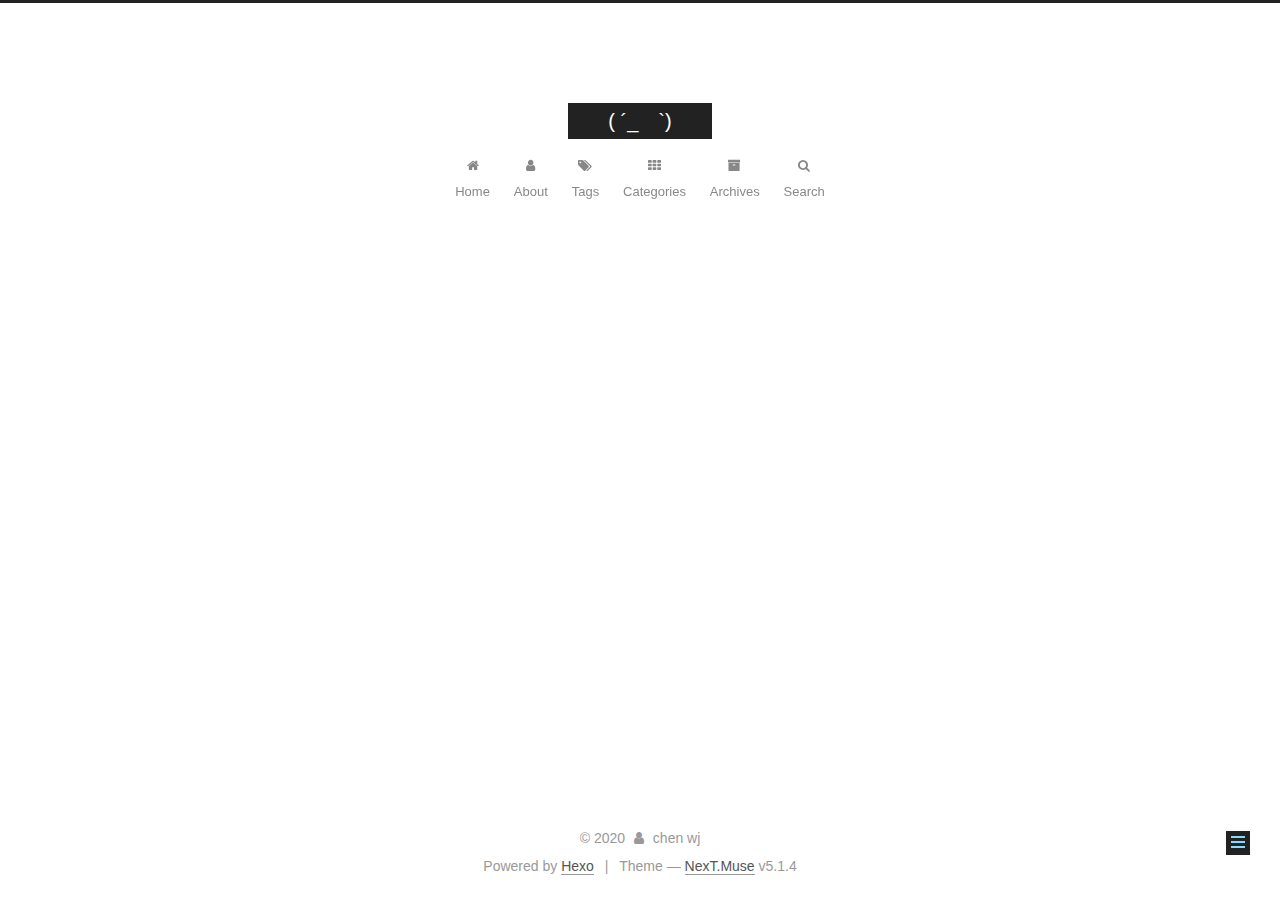
==== commit 8277bc69: "Site updated: 2020-03-21 19:15:39" ====
--- a/about/index.html
+++ b/about/index.html
@@ -79,13 +79,15 @@
 
 
 
+<meta name="description" content="烂人一个">
 <meta property="og:type" content="website">
 <meta property="og:title" content="about">
 <meta property="og:url" content="http://yoursite.com/about/index.html">
 <meta property="og:site_name" content="( ´_ゝ&#96;)">
+<meta property="og:description" content="烂人一个">
 <meta property="og:locale" content="zh">
 <meta property="article:published_time" content="2020-03-21T09:19:40.000Z">
-<meta property="article:modified_time" content="2020-03-21T09:19:40.136Z">
+<meta property="article:modified_time" content="2020-03-21T10:04:48.710Z">
 <meta property="article:author" content="chen wj">
 <meta name="twitter:card" content="summary">
 
@@ -188,6 +190,36 @@
         </li>
       
         
+        <li class="menu-item menu-item-about">
+          <a href="/about/" rel="section">
+            
+              <i class="menu-item-icon fa fa-fw fa-user"></i> <br />
+            
+            About
+          </a>
+        </li>
+      
+        
+        <li class="menu-item menu-item-tags">
+          <a href="/tags/" rel="section">
+            
+              <i class="menu-item-icon fa fa-fw fa-tags"></i> <br />
+            
+            Tags
+          </a>
+        </li>
+      
+        
+        <li class="menu-item menu-item-categories">
+          <a href="/categories/" rel="section">
+            
+              <i class="menu-item-icon fa fa-fw fa-th"></i> <br />
+            
+            Categories
+          </a>
+        </li>
+      
+        
         <li class="menu-item menu-item-archives">
           <a href="/archives/" rel="section">
             
@@ -269,7 +301,9 @@
       <div class="post-body">
         
         
-          
+          <center>烂人一个</center>
+
+
         
       </div>
       
@@ -327,7 +361,7 @@
               
                 <a href="/archives/%7C%7Carchive">
               
-                  <span class="site-state-item-count">2</span>
+                  <span class="site-state-item-count">1</span>
                   <span class="site-state-item-name">posts</span>
                 </a>
               </div>
